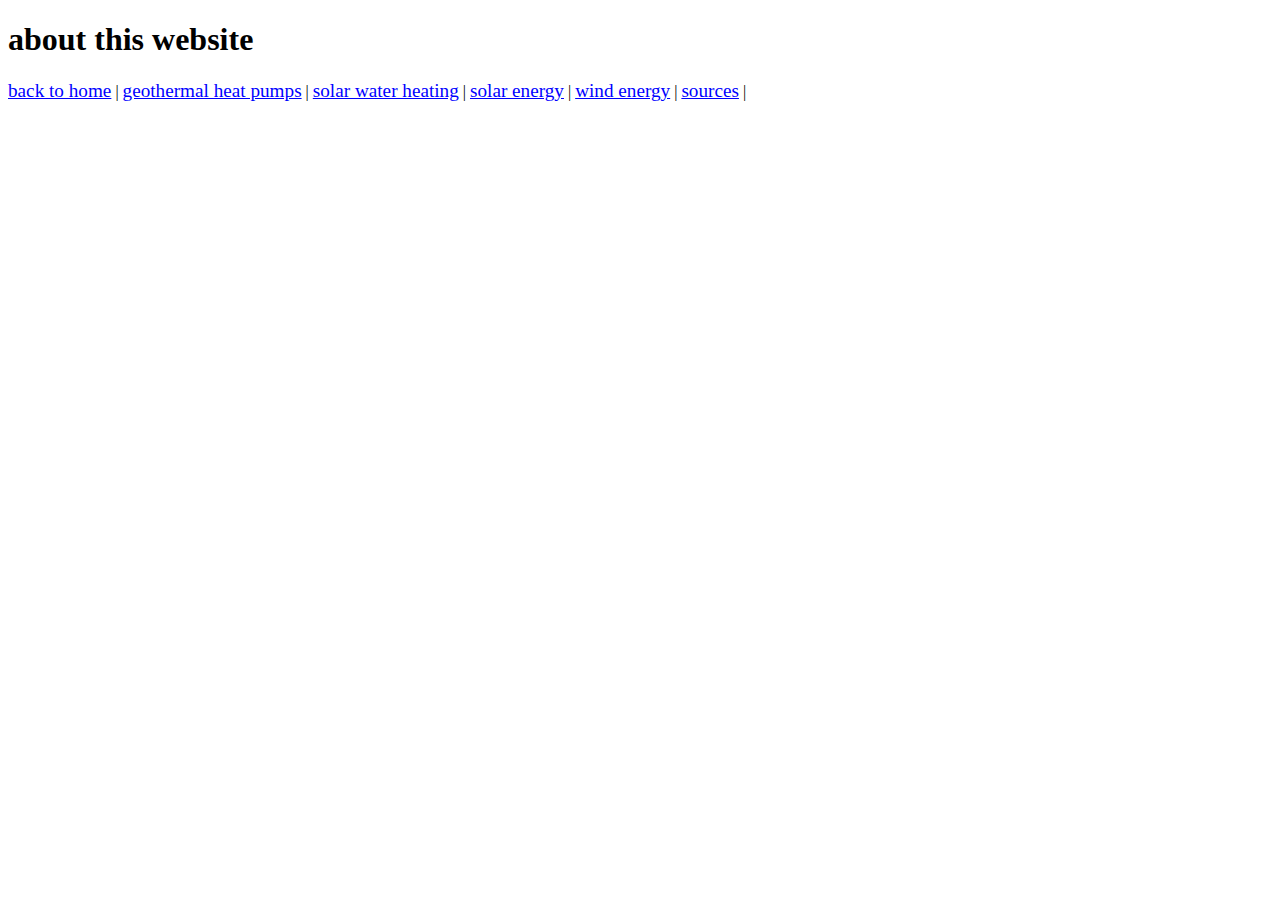
==== pages/about.html @ e5ca70d5 "added everything" ====
<!DOCTYPE html>
<html lang="en">
<head>
    <link rel="stylesheet" href="../style.css">
    <meta charset="UTF-8">
    <title>about</title>
</head>
<body>
    <h1>about this website</h1>
    <a class="contents" href="../index.html">back to home</a> <a>|</a>
    <a class="contents" href="../pages/geotherm.html">geothermal heat pumps</a> <a>|</a>
    <a class="contents" href="../pages/solar_water.html">solar water heating</a> <a>|</a>
    <a class="contents" href="../pages/solar.html">solar energy</a> <a>|</a>
    <a class="contents" href="../pages/wind.html">wind energy</a> <a>|</a>
    <a class="contents" href="../pages/sources.html">sources</a> <a>|</a>
</body>
</html>
---- style.css ----
.contents {
    color: blue;
    font-size: larger;
    text-align: center;
}

p {
  text-align: center;  
}
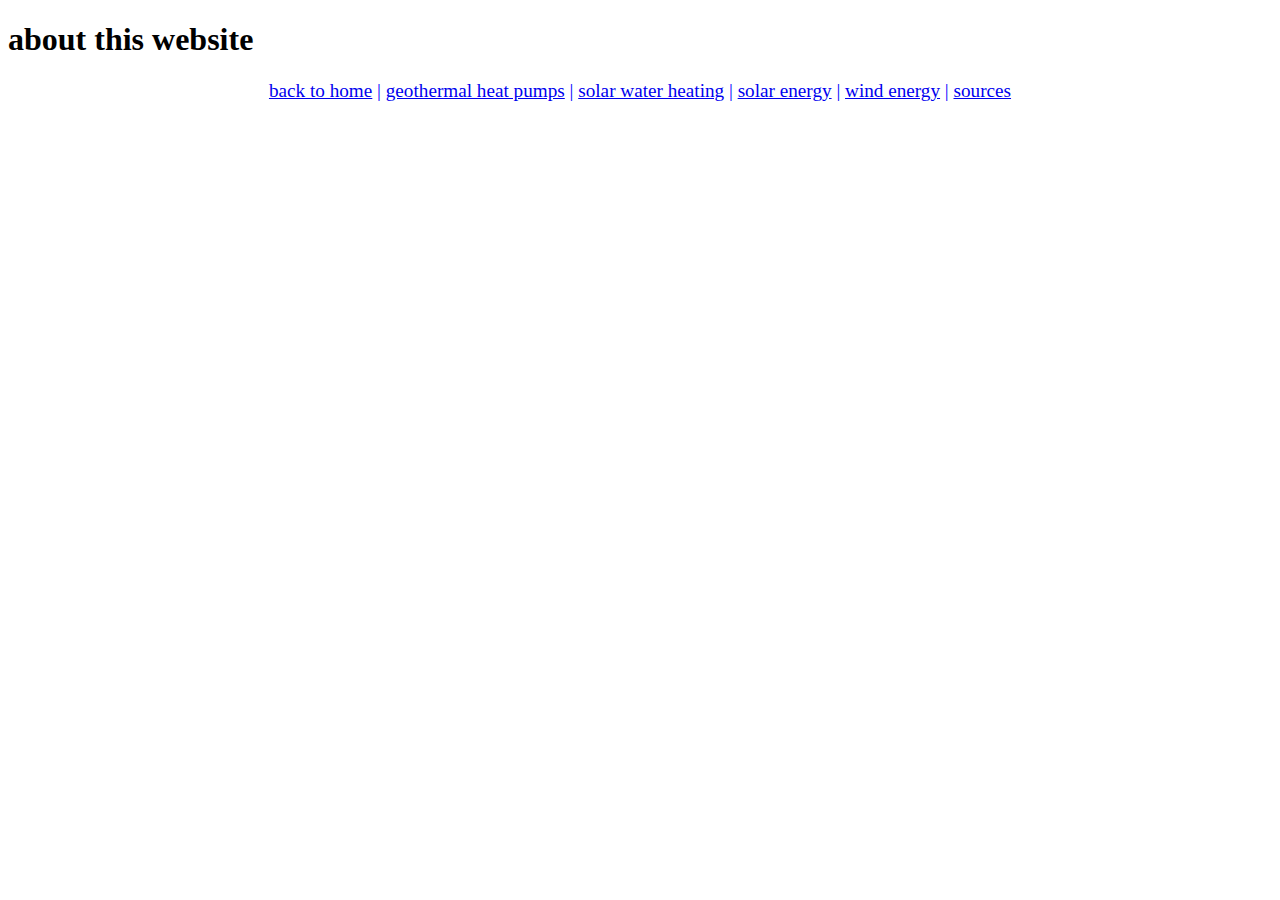
==== commit 5962eba8: "fixed <a> tag centering. added comments" ====
--- a/pages/about.html
+++ b/pages/about.html
@@ -7,11 +7,15 @@
 </head>
 <body>
     <h1>about this website</h1>
-    <a class="contents" href="../index.html">back to home</a> <a>|</a>
-    <a class="contents" href="../pages/geotherm.html">geothermal heat pumps</a> <a>|</a>
-    <a class="contents" href="../pages/solar_water.html">solar water heating</a> <a>|</a>
-    <a class="contents" href="../pages/solar.html">solar energy</a> <a>|</a>
-    <a class="contents" href="../pages/wind.html">wind energy</a> <a>|</a>
-    <a class="contents" href="../pages/sources.html">sources</a> <a>|</a>
+
+    <!-- this is the bar at the top of the screen that has links to the other webpages -->
+    <div class="contents">
+        <a href="../index.html">back to home</a> <a>|</a>
+        <a href="../pages/geotherm.html">geothermal heat pumps</a> <a>|</a>
+        <a href="../pages/solar_water.html">solar water heating</a> <a>|</a>
+        <a href="../pages/solar.html">solar energy</a> <a>|</a>
+        <a href="../pages/wind.html">wind energy</a> <a>|</a>
+        <a href="../pages/sources.html">sources</a>
+    </div>
 </body>
 </html>--- a/style.css
+++ b/style.css
@@ -2,8 +2,4 @@
     color: blue;
     font-size: larger;
     text-align: center;
-}
-
-p {
-  text-align: center;  
 }